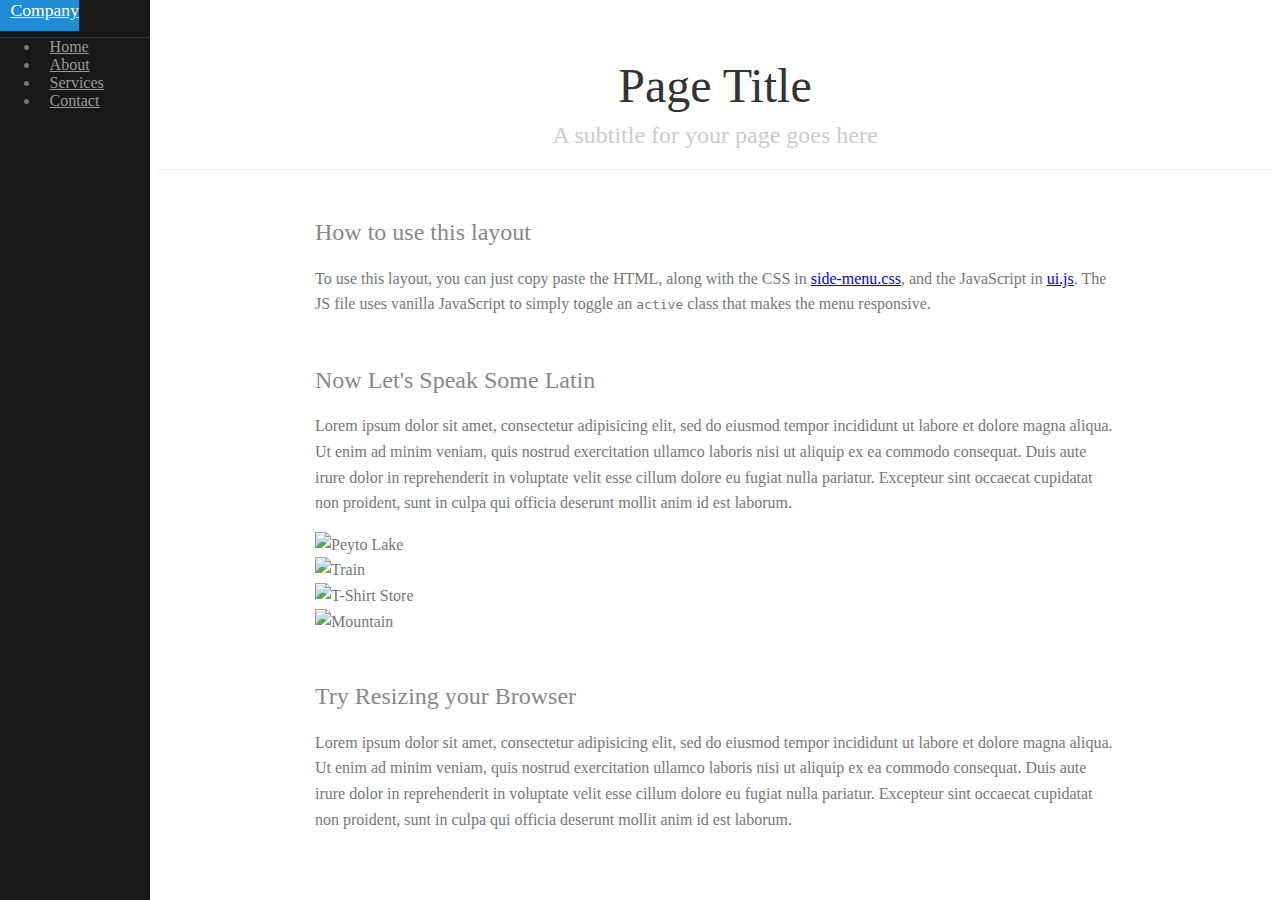
==== index.html @ fcdb37bd "layout" ====
<!doctype html>
<html lang="en">
<head>
    <meta charset="utf-8">
<meta name="viewport" content="width=device-width, initial-scale=1.0">
<meta name="description" content="A layout example with a side menu that hides on mobile, just like the Pure website.">

    <title>Responsive Side Menu &ndash; Layout Examples &ndash; Pure</title>

    


<link rel="stylesheet" href="http://yui.yahooapis.com/pure/0.6.0/pure-min.css">







  
    <!--[if lte IE 8]>
        <link rel="stylesheet" href="css/layouts/side-menu-old-ie.css">
    <![endif]-->
    <!--[if gt IE 8]><!-->
        <link rel="stylesheet" href="css/layouts/side-menu.css">
    <!--<![endif]-->
  


    

    

</head>
<body>






<div id="layout">
    <!-- Menu toggle -->
    <a href="#menu" id="menuLink" class="menu-link">
        <!-- Hamburger icon -->
        <span></span>
    </a>

    <div id="menu">
        <div class="pure-menu">
            <a class="pure-menu-heading" href="#">Company</a>

            <ul class="pure-menu-list">
                <li class="pure-menu-item"><a href="#" class="pure-menu-link">Home</a></li>
                <li class="pure-menu-item"><a href="#" class="pure-menu-link">About</a></li>

                <li class="pure-menu-item" class="menu-item-divided pure-menu-selected">
                    <a href="#" class="pure-menu-link">Services</a>
                </li>

                <li class="pure-menu-item"><a href="#" class="pure-menu-link">Contact</a></li>
            </ul>
        </div>
    </div>

    <div id="main">
        <div class="header">
            <h1>Page Title</h1>
            <h2>A subtitle for your page goes here</h2>
        </div>

        <div class="content">
            <h2 class="content-subhead">How to use this layout</h2>
            <p>
                To use this layout, you can just copy paste the HTML, along with the CSS in <a href="/css/layouts/side-menu.css" alt="Side Menu CSS">side-menu.css</a>, and the JavaScript in <a href="/js/ui.js">ui.js</a>. The JS file uses vanilla JavaScript to simply toggle an <code>active</code> class that makes the menu responsive.
            </p>

            <h2 class="content-subhead">Now Let's Speak Some Latin</h2>
            <p>
                Lorem ipsum dolor sit amet, consectetur adipisicing elit, sed do eiusmod tempor incididunt ut labore et dolore magna aliqua. Ut enim ad minim veniam, quis nostrud exercitation ullamco laboris nisi ut aliquip ex ea commodo consequat. Duis aute irure dolor in reprehenderit in voluptate velit esse cillum dolore eu fugiat nulla pariatur. Excepteur sint occaecat cupidatat non proident, sunt in culpa qui officia deserunt mollit anim id est laborum.
            </p>

            <div class="pure-g">
                <div class="pure-u-1-4">
                    <img class="pure-img-responsive" src="http://farm3.staticflickr.com/2875/9069037713_1752f5daeb.jpg" alt="Peyto Lake">
                </div>
                <div class="pure-u-1-4">
                    <img class="pure-img-responsive" src="http://farm3.staticflickr.com/2813/9069585985_80da8db54f.jpg" alt="Train">
                </div>
                <div class="pure-u-1-4">
                    <img class="pure-img-responsive" src="http://farm6.staticflickr.com/5456/9121446012_c1640e42d0.jpg" alt="T-Shirt Store">
                </div>
                <div class="pure-u-1-4">
                    <img class="pure-img-responsive" src="http://farm8.staticflickr.com/7357/9086701425_fda3024927.jpg" alt="Mountain">
                </div>
            </div>

            <h2 class="content-subhead">Try Resizing your Browser</h2>
            <p>
                Lorem ipsum dolor sit amet, consectetur adipisicing elit, sed do eiusmod tempor incididunt ut labore et dolore magna aliqua. Ut enim ad minim veniam, quis nostrud exercitation ullamco laboris nisi ut aliquip ex ea commodo consequat. Duis aute irure dolor in reprehenderit in voluptate velit esse cillum dolore eu fugiat nulla pariatur. Excepteur sint occaecat cupidatat non proident, sunt in culpa qui officia deserunt mollit anim id est laborum.
            </p>
        </div>
    </div>
</div>





<script src="js/ui.js"></script>


</body>
</html>
---- css/layouts/side-menu-old-ie.css ----
body {
    color: #777;
}

.pure-img-responsive {
    max-width: 100%;
    height: auto;
}

/*
Add transition to containers so they can push in and out.
*/

#layout,
#menu,
.menu-link {
    -webkit-transition: all 0.2s ease-out;
    -moz-transition: all 0.2s ease-out;
    -ms-transition: all 0.2s ease-out;
    -o-transition: all 0.2s ease-out;
    transition: all 0.2s ease-out;
}

/*
This is the parent `<div>` that contains the menu and the content area.
*/

#layout {
    position: relative;
    padding-left: 0;
}

#layout.active #menu {
    left: 150px;
    width: 150px;
}

#layout.active .menu-link {
    left: 150px;
}

/*
The content `<div>` is where all your content goes.
*/

.content {
    margin: 0 auto;
    padding: 0 2em;
    max-width: 800px;
    margin-bottom: 50px;
    line-height: 1.6em;
}

.header {
    margin: 0;
    color: #333;
    text-align: center;
    padding: 2.5em 2em 0;
    border-bottom: 1px solid #eee;
}

.header h1 {
    margin: 0.2em 0;
    font-size: 3em;
    font-weight: 300;
}

.header h2 {
    font-weight: 300;
    color: #ccc;
    padding: 0;
    margin-top: 0;
}

.content-subhead {
    margin: 50px 0 20px 0;
    font-weight: 300;
    color: #888;
}

/*
The `#menu` `<div>` is the parent `<div>` that contains the `.pure-menu` that
appears on the left side of the page.
*/

#menu {
    margin-left: -150px;
    /* "#menu" width */
    width: 150px;
    position: fixed;
    top: 0;
    left: 0;
    bottom: 0;
    z-index: 1000;
    /* so the menu or its navicon stays above all content */
    background: #191818;
    overflow-y: auto;
    -webkit-overflow-scrolling: touch;
}

/*
    All anchors inside the menu should be styled like this.
    */

#menu a {
    color: #999;
    border: none;
    padding: 0.6em 0 0.6em 0.6em;
}

/*
    Remove all background/borders, since we are applying them to #menu.
    */

#menu .pure-menu,
#menu .pure-menu ul {
    border: none;
    background: transparent;
}

/*
    Add that light border to separate items into groups.
    */

#menu .pure-menu ul,
#menu .pure-menu .menu-item-divided {
    border-top: 1px solid #333;
}

/*
        Change color of the anchor links on hover/focus.
        */

#menu .pure-menu li a:hover,
#menu .pure-menu li a:focus {
    background: #333;
}

/*
    This styles the selected menu item `<li>`.
    */

#menu .pure-menu-selected,
#menu .pure-menu-heading {
    background: #1f8dd6;
}

/*
        This styles a link within a selected menu item `<li>`.
        */

#menu .pure-menu-selected a {
    color: #fff;
}

/*
    This styles the menu heading.
    */

#menu .pure-menu-heading {
    font-size: 110%;
    color: #fff;
    margin: 0;
}

/* -- Dynamic Button For Responsive Menu -------------------------------------*/

/*
The button to open/close the Menu is custom-made and not part of Pure. Here's
how it works:
*/

/*
`.menu-link` represents the responsive menu toggle that shows/hides on
small screens.
*/

.menu-link {
    position: fixed;
    display: block;
    /* show this only on small screens */
    top: 0;
    left: 0;
    /* "#menu width" */
    background: #000;
    background: rgba(0,0,0,0.7);
    font-size: 10px;
    /* change this value to increase/decrease button size */
    z-index: 10;
    width: 2em;
    height: auto;
    padding: 2.1em 1.6em;
}

.menu-link:hover,
.menu-link:focus {
    background: #000;
}

.menu-link span {
    position: relative;
    display: block;
}

.menu-link span,
.menu-link span:before,
.menu-link span:after {
    background-color: #fff;
    width: 100%;
    height: 0.2em;
}

.menu-link span:before,
.menu-link span:after {
    position: absolute;
    margin-top: -0.6em;
    content: " ";
}

.menu-link span:after {
    margin-top: 0.6em;
}

/* -- Responsive Styles (Media Queries) ------------------------------------- */

/*
Hides the menu at `48em`, but modify this based on your app's needs.
*/

.header,
.content {
    padding-left: 2em;
    padding-right: 2em;
}

#layout {
    padding-left: 150px;
    /* left col width "#menu" */
    left: 0;
}

#menu {
    left: 150px;
}

.menu-link {
    position: fixed;
    left: 150px;
    display: none;
}

#layout.active .menu-link {
    left: 150px;
}
---- css/layouts/side-menu.css ----
body {
    color: #777;
}

.pure-img-responsive {
    max-width: 100%;
    height: auto;
}

/*
Add transition to containers so they can push in and out.
*/
#layout,
#menu,
.menu-link {
    -webkit-transition: all 0.2s ease-out;
    -moz-transition: all 0.2s ease-out;
    -ms-transition: all 0.2s ease-out;
    -o-transition: all 0.2s ease-out;
    transition: all 0.2s ease-out;
}

/*
This is the parent `<div>` that contains the menu and the content area.
*/
#layout {
    position: relative;
    padding-left: 0;
}
    #layout.active #menu {
        left: 150px;
        width: 150px;
    }

    #layout.active .menu-link {
        left: 150px;
    }
/*
The content `<div>` is where all your content goes.
*/
.content {
    margin: 0 auto;
    padding: 0 2em;
    max-width: 800px;
    margin-bottom: 50px;
    line-height: 1.6em;
}

.header {
     margin: 0;
     color: #333;
     text-align: center;
     padding: 2.5em 2em 0;
     border-bottom: 1px solid #eee;
 }
    .header h1 {
        margin: 0.2em 0;
        font-size: 3em;
        font-weight: 300;
    }
     .header h2 {
        font-weight: 300;
        color: #ccc;
        padding: 0;
        margin-top: 0;
    }

.content-subhead {
    margin: 50px 0 20px 0;
    font-weight: 300;
    color: #888;
}



/*
The `#menu` `<div>` is the parent `<div>` that contains the `.pure-menu` that
appears on the left side of the page.
*/

#menu {
    margin-left: -150px; /* "#menu" width */
    width: 150px;
    position: fixed;
    top: 0;
    left: 0;
    bottom: 0;
    z-index: 1000; /* so the menu or its navicon stays above all content */
    background: #191818;
    overflow-y: auto;
    -webkit-overflow-scrolling: touch;
}
    /*
    All anchors inside the menu should be styled like this.
    */
    #menu a {
        color: #999;
        border: none;
        padding: 0.6em 0 0.6em 0.6em;
    }

    /*
    Remove all background/borders, since we are applying them to #menu.
    */
     #menu .pure-menu,
     #menu .pure-menu ul {
        border: none;
        background: transparent;
    }

    /*
    Add that light border to separate items into groups.
    */
    #menu .pure-menu ul,
    #menu .pure-menu .menu-item-divided {
        border-top: 1px solid #333;
    }
        /*
        Change color of the anchor links on hover/focus.
        */
        #menu .pure-menu li a:hover,
        #menu .pure-menu li a:focus {
            background: #333;
        }

    /*
    This styles the selected menu item `<li>`.
    */
    #menu .pure-menu-selected,
    #menu .pure-menu-heading {
        background: #1f8dd6;
    }
        /*
        This styles a link within a selected menu item `<li>`.
        */
        #menu .pure-menu-selected a {
            color: #fff;
        }

    /*
    This styles the menu heading.
    */
    #menu .pure-menu-heading {
        font-size: 110%;
        color: #fff;
        margin: 0;
    }

/* -- Dynamic Button For Responsive Menu -------------------------------------*/

/*
The button to open/close the Menu is custom-made and not part of Pure. Here's
how it works:
*/

/*
`.menu-link` represents the responsive menu toggle that shows/hides on
small screens.
*/
.menu-link {
    position: fixed;
    display: block; /* show this only on small screens */
    top: 0;
    left: 0; /* "#menu width" */
    background: #000;
    background: rgba(0,0,0,0.7);
    font-size: 10px; /* change this value to increase/decrease button size */
    z-index: 10;
    width: 2em;
    height: auto;
    padding: 2.1em 1.6em;
}

    .menu-link:hover,
    .menu-link:focus {
        background: #000;
    }

    .menu-link span {
        position: relative;
        display: block;
    }

    .menu-link span,
    .menu-link span:before,
    .menu-link span:after {
        background-color: #fff;
        width: 100%;
        height: 0.2em;
    }

        .menu-link span:before,
        .menu-link span:after {
            position: absolute;
            margin-top: -0.6em;
            content: " ";
        }

        .menu-link span:after {
            margin-top: 0.6em;
        }


/* -- Responsive Styles (Media Queries) ------------------------------------- */

/*
Hides the menu at `48em`, but modify this based on your app's needs.
*/
@media (min-width: 48em) {

    .header,
    .content {
        padding-left: 2em;
        padding-right: 2em;
    }

    #layout {
        padding-left: 150px; /* left col width "#menu" */
        left: 0;
    }
    #menu {
        left: 150px;
    }

    .menu-link {
        position: fixed;
        left: 150px;
        display: none;
    }

    #layout.active .menu-link {
        left: 150px;
    }
}

@media (max-width: 48em) {
    /* Only apply this when the window is small. Otherwise, the following
    case results in extra padding on the left:
        * Make the window small.
        * Tap the menu to trigger the active state.
        * Make the window large again.
    */
    #layout.active {
        position: relative;
        left: 150px;
    }
}
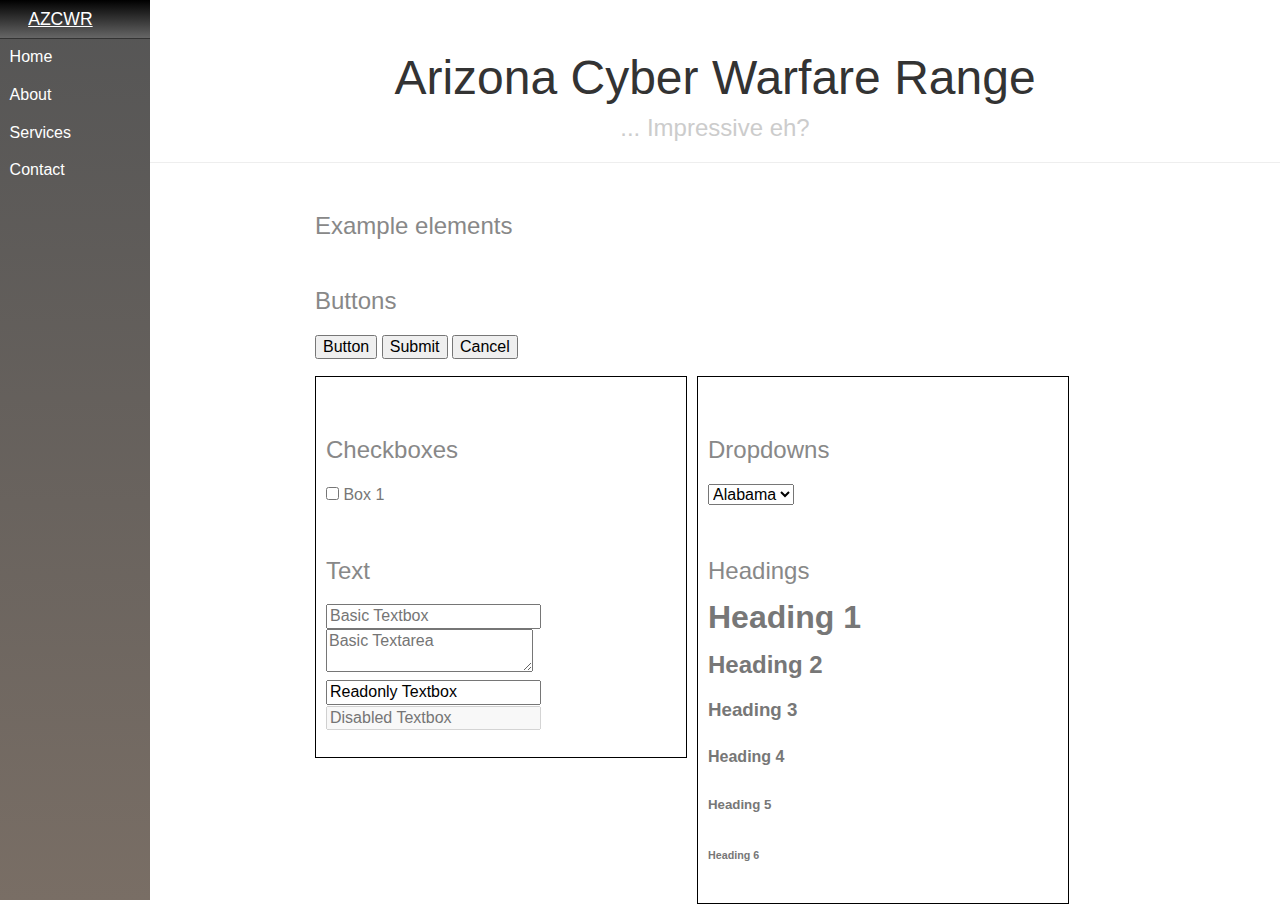
==== commit 920e9559: "Putting in the basics with responsive goodness" ====
--- a/index.html
+++ b/index.html
@@ -1,115 +1,107 @@
-<!doctype html>
-<html lang="en">
+<!DOCTYPE html>
+<html lang="en-US">
 <head>
-    <meta charset="utf-8">
-<meta name="viewport" content="width=device-width, initial-scale=1.0">
-<meta name="description" content="A layout example with a side menu that hides on mobile, just like the Pure website.">
+    <title>Login</title>
 
-    <title>Responsive Side Menu &ndash; Layout Examples &ndash; Pure</title>
-
-    
-
-
-<link rel="stylesheet" href="http://yui.yahooapis.com/pure/0.6.0/pure-min.css">
-
-
-
-
-
-
-
-  
-    <!--[if lte IE 8]>
-        <link rel="stylesheet" href="css/layouts/side-menu-old-ie.css">
-    <![endif]-->
-    <!--[if gt IE 8]><!-->
-        <link rel="stylesheet" href="css/layouts/side-menu.css">
-    <!--<![endif]-->
-  
-
-
-    
-
-    
+    <link rel="stylesheet" type="text/css" href="css/style.css"/>
 
 </head>
 <body>
+    <div id="layout" class="layout">
+        <div id="menu" class="menu">
+            <div class="pure-menu">
+                <div class="menu-link">
+                    <a href="javascript:void(0);" id="menuLink" class="hamburger">
+                        <div class="bar1"></div>
+                        <div class="bar2"></div>
+                        <div class="bar3"></div>
+                    </a>
+                </div>
+
+                <div class="pure-menu-heading">
+                    <a href="#">AZCWR</a>
+                </div>
+
+                <ul id="pure-menu-list" class="pure-menu-list">
+                    <li class="pure-menu-item"><a href="#" class="pure-menu-link">Home</a></li>
+                    <li class="pure-menu-item"><a href="#" class="pure-menu-link">About</a></li>
+                    <li class="pure-menu-item" class="menu-item-divided pure-menu-selected">
+                        <a href="#" class="pure-menu-link">Services</a>
+                    </li>
+
+                    <li class="pure-menu-item"><a href="#" class="pure-menu-link">Contact</a></li>
+                </ul>
+            </div>
+        </div>
+
+        <div id="main">
+            <div class="header">
+                <h1>Arizona Cyber Warfare Range</h1>
+                <h2>... Impressive eh?</h2>
+            </div>
+
+            <div class="content">
+                <h2 class="content-subhead">Example elements</h2>
+                <p>
+                    <h2 class="content-subhead">Buttons</h2>
+                    <input type="button" value="Button"/>
+                    <input type="button" value="Submit" class="submit"/>
+                    <input type="button" value="Cancel" class="cancel"/>
+                </p>
+                <div class="g50">
+
+                    <p>
+                        <h2 class="content-subhead">Checkboxes</h2>
+                        <label for="box-1">
+                            <input type="checkbox" id="box-1"/>
+                            Box 1
+                        </label>
+
+                    </p>
+                    <p>
+                        <h2 class="content-subhead">Text</h2>
+                        <input type="text" placeholder="Basic Textbox"/>
+                        <br />
+                        <textarea placeholder="Basic Textarea"></textarea>
+                        <br />
+                        <input type="text" value="Readonly Textbox" readonly />
+                        <br />
+                        <input type="text" placeholder="Disabled Textbox" disabled />
+                    </p>
+                </div>
 
 
+                <div class="g50">
+                    <p>
+                        <h2 class="content-subhead">Dropdowns</h2>
+                        <select id="dropdown">
+                            <option>
+                                Alabama
+                            </option>
+                            <option>
+                                Alaska
+                            </option>
+                            <option>
+                                Arizona
+                            </option>
+                        </select>
+                    </p>
+                    <p>
+                        <h2 class="content-subhead">Headings</h2>
+                        <h1>Heading 1</h1>
+                        <h2>Heading 2</h2>
+                        <h3>Heading 3</h3>
+                        <h4>Heading 4</h4>
+                        <h5>Heading 5</h5>
+                        <h6>Heading 6</h6>
+                    </p>
+                </div>
 
-
-
-
-<div id="layout">
-    <!-- Menu toggle -->
-    <a href="#menu" id="menuLink" class="menu-link">
-        <!-- Hamburger icon -->
-        <span></span>
-    </a>
-
-    <div id="menu">
-        <div class="pure-menu">
-            <a class="pure-menu-heading" href="#">Company</a>
-
-            <ul class="pure-menu-list">
-                <li class="pure-menu-item"><a href="#" class="pure-menu-link">Home</a></li>
-                <li class="pure-menu-item"><a href="#" class="pure-menu-link">About</a></li>
-
-                <li class="pure-menu-item" class="menu-item-divided pure-menu-selected">
-                    <a href="#" class="pure-menu-link">Services</a>
-                </li>
-
-                <li class="pure-menu-item"><a href="#" class="pure-menu-link">Contact</a></li>
-            </ul>
+            </div>
         </div>
     </div>
 
-    <div id="main">
-        <div class="header">
-            <h1>Page Title</h1>
-            <h2>A subtitle for your page goes here</h2>
-        </div>
-
-        <div class="content">
-            <h2 class="content-subhead">How to use this layout</h2>
-            <p>
-                To use this layout, you can just copy paste the HTML, along with the CSS in <a href="/css/layouts/side-menu.css" alt="Side Menu CSS">side-menu.css</a>, and the JavaScript in <a href="/js/ui.js">ui.js</a>. The JS file uses vanilla JavaScript to simply toggle an <code>active</code> class that makes the menu responsive.
-            </p>
-
-            <h2 class="content-subhead">Now Let's Speak Some Latin</h2>
-            <p>
-                Lorem ipsum dolor sit amet, consectetur adipisicing elit, sed do eiusmod tempor incididunt ut labore et dolore magna aliqua. Ut enim ad minim veniam, quis nostrud exercitation ullamco laboris nisi ut aliquip ex ea commodo consequat. Duis aute irure dolor in reprehenderit in voluptate velit esse cillum dolore eu fugiat nulla pariatur. Excepteur sint occaecat cupidatat non proident, sunt in culpa qui officia deserunt mollit anim id est laborum.
-            </p>
-
-            <div class="pure-g">
-                <div class="pure-u-1-4">
-                    <img class="pure-img-responsive" src="http://farm3.staticflickr.com/2875/9069037713_1752f5daeb.jpg" alt="Peyto Lake">
-                </div>
-                <div class="pure-u-1-4">
-                    <img class="pure-img-responsive" src="http://farm3.staticflickr.com/2813/9069585985_80da8db54f.jpg" alt="Train">
-                </div>
-                <div class="pure-u-1-4">
-                    <img class="pure-img-responsive" src="http://farm6.staticflickr.com/5456/9121446012_c1640e42d0.jpg" alt="T-Shirt Store">
-                </div>
-                <div class="pure-u-1-4">
-                    <img class="pure-img-responsive" src="http://farm8.staticflickr.com/7357/9086701425_fda3024927.jpg" alt="Mountain">
-                </div>
-            </div>
-
-            <h2 class="content-subhead">Try Resizing your Browser</h2>
-            <p>
-                Lorem ipsum dolor sit amet, consectetur adipisicing elit, sed do eiusmod tempor incididunt ut labore et dolore magna aliqua. Ut enim ad minim veniam, quis nostrud exercitation ullamco laboris nisi ut aliquip ex ea commodo consequat. Duis aute irure dolor in reprehenderit in voluptate velit esse cillum dolore eu fugiat nulla pariatur. Excepteur sint occaecat cupidatat non proident, sunt in culpa qui officia deserunt mollit anim id est laborum.
-            </p>
-        </div>
-    </div>
-</div>
-
-
-
-
-
-<script src="js/ui.js"></script>
-
+    <script src="js/script.js"></script>
 
 </body>
 </html>
--- a/css/style.css
+++ b/css/style.css
@@ -0,0 +1,268 @@
+/* Browser Normalize */
+button,hr,input{overflow:visible}audio,canvas,progress,video{display:inline-block}progress,sub,sup{vertical-align:baseline}html{font-family:sans-serif;line-height:1.15;-ms-text-size-adjust:100%;-webkit-text-size-adjust:100%}body{margin:0} menu,article,aside,details,footer,header,nav,section{display:block}h1{font-size:2em;margin:.67em 0}figcaption,figure,main{display:block}figure{margin:1em 40px}hr{box-sizing:content-box;height:0}code,kbd,pre,samp{font-family:monospace,monospace;font-size:1em}a{background-color:transparent;-webkit-text-decoration-skip:objects}a:active,a:hover{outline-width:0}abbr[title]{border-bottom:none;text-decoration:underline;text-decoration:underline dotted}b,strong{font-weight:bolder}dfn{font-style:italic}mark{background-color:#ff0;color:#000}small{font-size:80%}sub,sup{font-size:75%;line-height:0;position:relative}sub{bottom:-.25em}sup{top:-.5em}audio:not([controls]){display:none;height:0}img{border-style:none}svg:not(:root){overflow:hidden}button,input,optgroup,select,textarea{font-family:sans-serif;font-size:100%;line-height:1.15;margin:0}button,input{}button,select{text-transform:none}[type=submit], [type=reset],button,html [type=button]{-webkit-appearance:button}[type=button]::-moz-focus-inner,[type=reset]::-moz-focus-inner,[type=submit]::-moz-focus-inner,button::-moz-focus-inner{border-style:none;padding:0}[type=button]:-moz-focusring,[type=reset]:-moz-focusring,[type=submit]:-moz-focusring,button:-moz-focusring{outline:ButtonText dotted 1px}fieldset{border:1px solid silver;margin:0 2px;padding:.35em .625em .75em}legend{box-sizing:border-box;color:inherit;display:table;max-width:100%;padding:0;white-space:normal}progress{}textarea{overflow:auto}[type=checkbox],[type=radio]{box-sizing:border-box;padding:0}[type=number]::-webkit-inner-spin-button,[type=number]::-webkit-outer-spin-button{height:auto}[type=search]{-webkit-appearance:textfield;outline-offset:-2px}[type=search]::-webkit-search-cancel-button,[type=search]::-webkit-search-decoration{-webkit-appearance:none}::-webkit-file-upload-button{-webkit-appearance:button;font:inherit}summary{display:list-item}[hidden],template{display:none}
+.pure-g{letter-spacing:-.31em;*letter-spacing:normal;*word-spacing:-.43em;text-rendering:optimizespeed;font-family:FreeSans,Arimo,"Droid Sans",Helvetica,Arial,sans-serif;display:-webkit-flex;-webkit-flex-flow:row wrap;display:-ms-flexbox;-ms-flex-flow:row wrap;-ms-align-content:flex-start;-webkit-align-content:flex-start;align-content:flex-start}.opera-only :-o-prefocus,.pure-g{word-spacing:-.43em}.pure-u{display:inline-block;*display:inline;zoom:1;letter-spacing:normal;word-spacing:normal;vertical-align:top;text-rendering:auto}.pure-g [class *="pure-u"]{font-family:sans-serif}.pure-u-1,.pure-u-1-1,.pure-u-1-2,.pure-u-1-3,.pure-u-2-3,.pure-u-1-4,.pure-u-3-4,.pure-u-1-5,.pure-u-2-5,.pure-u-3-5,.pure-u-4-5,.pure-u-5-5,.pure-u-1-6,.pure-u-5-6,.pure-u-1-8,.pure-u-3-8,.pure-u-5-8,.pure-u-7-8,.pure-u-1-12,.pure-u-5-12,.pure-u-7-12,.pure-u-11-12,.pure-u-1-24,.pure-u-2-24,.pure-u-3-24,.pure-u-4-24,.pure-u-5-24,.pure-u-6-24,.pure-u-7-24,.pure-u-8-24,.pure-u-9-24,.pure-u-10-24,.pure-u-11-24,.pure-u-12-24,.pure-u-13-24,.pure-u-14-24,.pure-u-15-24,.pure-u-16-24,.pure-u-17-24,.pure-u-18-24,.pure-u-19-24,.pure-u-20-24,.pure-u-21-24,.pure-u-22-24,.pure-u-23-24,.pure-u-24-24{display:inline-block;*display:inline;zoom:1;letter-spacing:normal;word-spacing:normal;vertical-align:top;text-rendering:auto}.pure-u-1-24{width:4.1667%;*width:4.1357%}.pure-u-1-12,.pure-u-2-24{width:8.3333%;*width:8.3023%}.pure-u-1-8,.pure-u-3-24{width:12.5%;*width:12.469%}.pure-u-1-6,.pure-u-4-24{width:16.6667%;*width:16.6357%}.pure-u-1-5{width:20%;*width:19.969%}.pure-u-5-24{width:20.8333%;*width:20.8023%}.pure-u-1-4,.pure-u-6-24{width:25%;*width:24.969%}.pure-u-7-24{width:29.1667%;*width:29.1357%}.pure-u-1-3,.pure-u-8-24{width:33.3333%;*width:33.3023%}.pure-u-3-8,.pure-u-9-24{width:37.5%;*width:37.469%}.pure-u-2-5{width:40%;*width:39.969%}.pure-u-5-12,.pure-u-10-24{width:41.6667%;*width:41.6357%}.pure-u-11-24{width:45.8333%;*width:45.8023%}.pure-u-1-2,.pure-u-12-24{width:50%;*width:49.969%}.pure-u-13-24{width:54.1667%;*width:54.1357%}.pure-u-7-12,.pure-u-14-24{width:58.3333%;*width:58.3023%}.pure-u-3-5{width:60%;*width:59.969%}.pure-u-5-8,.pure-u-15-24{width:62.5%;*width:62.469%}.pure-u-2-3,.pure-u-16-24{width:66.6667%;*width:66.6357%}.pure-u-17-24{width:70.8333%;*width:70.8023%}.pure-u-3-4,.pure-u-18-24{width:75%;*width:74.969%}.pure-u-19-24{width:79.1667%;*width:79.1357%}.pure-u-4-5{width:80%;*width:79.969%}.pure-u-5-6,.pure-u-20-24{width:83.3333%;*width:83.3023%}.pure-u-7-8,.pure-u-21-24{width:87.5%;*width:87.469%}.pure-u-11-12,.pure-u-22-24{width:91.6667%;*width:91.6357%}.pure-u-23-24{width:95.8333%;*width:95.8023%}.pure-u-1,.pure-u-1-1,.pure-u-5-5,.pure-u-24-24{width:100%}
+.pure-menu{-webkit-box-sizing:border-box;-moz-box-sizing:border-box;box-sizing:border-box}.pure-menu-fixed{position:fixed;left:0;top:0;z-index:3}.pure-menu-list,.pure-menu-item{position:relative}.pure-menu-list{list-style:none;margin:0;padding:0}.pure-menu-item{padding:0;margin:0}.pure-menu-link,.pure-menu-heading{display:block;text-decoration:none;white-space:nowrap}.pure-menu-horizontal{width:100%;white-space:nowrap}.pure-menu-horizontal .pure-menu-list{display:inline-block}.pure-menu-horizontal .pure-menu-item,.pure-menu-horizontal .pure-menu-heading,.pure-menu-horizontal .pure-menu-separator{display:inline-block;*display:inline;zoom:1;vertical-align:middle}.pure-menu-item .pure-menu-item{display:block}.pure-menu-children{display:none;position:absolute;left:100%;top:0;margin:0;padding:0;z-index:3}.pure-menu-horizontal .pure-menu-children{left:0;top:auto;width:inherit}.pure-menu-allow-hover:hover>.pure-menu-children,.pure-menu-active>.pure-menu-children{display:block;position:absolute}.pure-menu-has-children>.pure-menu-link:after{padding-left:.5em;content:"\25B8";font-size:small}.pure-menu-horizontal .pure-menu-has-children>.pure-menu-link:after{content:"\25BE"}.pure-menu-scrollable{overflow-y:scroll;overflow-x:hidden}.pure-menu-scrollable .pure-menu-list{display:block}.pure-menu-horizontal.pure-menu-scrollable .pure-menu-list{display:inline-block}.pure-menu-horizontal.pure-menu-scrollable{white-space:nowrap;overflow-y:hidden;overflow-x:auto;-ms-overflow-style:none;-webkit-overflow-scrolling:touch;padding:.5em 0}.pure-menu-horizontal.pure-menu-scrollable::-webkit-scrollbar{display:none}.pure-menu-separator{background-color:#ccc;height:1px;margin:.3em 0}.pure-menu-horizontal .pure-menu-separator{width:1px;height:1.3em;margin:0 .3em}.pure-menu-heading{text-transform:uppercase;color:#565d64}.pure-menu-link{color:#777}.pure-menu-children{background-color:#fff}.pure-menu-link,.pure-menu-disabled,.pure-menu-heading{padding:.5em 1em}.pure-menu-disabled{opacity:.5}.pure-menu-disabled .pure-menu-link:hover{background-color:transparent}.pure-menu-active>.pure-menu-link,.pure-menu-link:hover,.pure-menu-link:focus{background-color:#eee}.pure-menu-selected .pure-menu-link,.pure-menu-selected .pure-menu-link:visited{color:#000}
+
+body { color: #777; }
+
+/* Buttons */
+
+}
+
+
+.menu .pure-menu-list .active {
+    display:block;
+}
+
+/*
+The content `<div>` is where all your content goes.
+*/
+.content {
+    margin: 0 auto;
+    padding: 0 2em;
+    max-width: 800px;
+    margin-bottom: 50px;
+    line-height: 1.6em;
+}
+
+.header {
+     margin: 0;
+     color: #333;
+     text-align: center;
+     padding: 2.5em 2em 0;
+     border-bottom: 1px solid #eee;
+ }
+.header h1 {
+    margin: 0.2em 0;
+    font-size: 3em;
+    font-weight: 300;
+}
+.header h2 {
+    font-weight: 300;
+    color: #ccc;
+    padding: 0;
+    margin-top: 0;
+}
+
+.content-subhead {
+    margin: 50px 0 20px 0;
+    font-weight: 300;
+    color: #888;
+}
+
+
+
+/*
+The `.menu` `<div>` is the parent `<div>` that contains the `.pure-menu` that
+appears on the left side of the page.
+*/
+
+.menu {
+    margin-left: -150px; /* ".menu" width */
+    width: 150px;
+    position: fixed;
+    top: 0;
+    left: 0;
+    bottom: 0;
+    z-index: 1000; /* so the menu or its navicon stays above all content */
+    /*background: #4994CD;*/
+    overflow-y: none;
+    -webkit-overflow-scrolling: touch;
+    background: #796e65;
+    background: -moz-linear-gradient(top, #555 0%, #796e65 100%);
+    background: -webkit-linear-gradient(top, #555 0%,#796e65 100%);
+    background: linear-gradient(to bottom, #555 0%,#796e65 100%);
+    filter: progid:DXImageTransform.Microsoft.gradient( startColorstr='#796e65', endColorstr='#777777',GradientType=0 );
+}
+    /*
+    All anchors inside the menu should be styled like this.
+    */
+    .menu a {
+        color: #FFFFFF;
+        border: none;
+        padding: 0.6em 0 0.6em 0.6em;
+    }
+
+    /*
+    Remove all background/borders, since we are applying them to .menu.
+    */
+     .menu .pure-menu,
+     .menu .pure-menu ul {
+        border: none;
+        background: transparent;
+    }
+
+    /*
+    Add that light border to separate items into groups.
+    */
+    .menu .pure-menu ul,
+    .menu .pure-menu .menu-item-divided {
+        border-top: 1px solid #333;
+    }
+        /*
+        Change color of the anchor links on hover/focus.
+        */
+        .menu .pure-menu li a:hover,
+        .menu .pure-menu li a:focus {
+            background: #999999;
+        }
+
+    /*
+    This styles the selected menu item `<li>`.
+    */
+    .menu .pure-menu-selected,
+    .menu .pure-menu-heading {
+
+        background: #666666;
+        background: -moz-linear-gradient(top, #000000, #666666);
+        background: -webkit-linear-gradient(top, #000000,#666666);
+        background: linear-gradient(to bottom, #000000,#666666);
+        filter: progid:DXImageTransform.Microsoft.gradient( startColorstr='#cc0717', endColorstr='#ad060f',GradientType=0 );
+    }
+        /*
+        This styles a link within a selected menu item `<li>`.
+        */
+        .menu .pure-menu-selected a {
+            color: #fff;
+        }
+
+    /*
+    This styles the menu heading.
+    */
+    .menu .pure-menu-heading {
+        font-size: 110%;
+        color: #fff;
+        margin: 0;
+    }
+
+/* -- Dynamic Button For Responsive Menu -------------------------------------*/
+
+/*
+The button to open/close the Menu is custom-made and not part of Pure. Here's
+how it works:
+*/
+
+/*
+`.menu-link` represents the responsive menu toggle that shows/hides on
+small screens.
+*/
+.menu-link {
+    /*position: fixed;*/
+    /*float: right;
+    background: rgba(255,255,255,0.7);*/
+    display: inline-block;
+    cursor: pointer;
+    float: right;
+    padding: 1px 3px;
+    margin: 0 10px 0 0;
+    /*border: 1px solid blue;*/
+}
+.menu-link .hamburger {
+    padding: 0;
+    margin: 0;
+/*border: 1px solid pink;*/
+}
+
+.menu-link .bar1, .menu-link .bar2, .menu-link .bar3 {
+    width: 35px;
+    height: 5px;
+    background: #000000;
+    margin: 5px 0;
+/*border: 1px solid green;*/
+
+}
+
+
+
+/* -- Responsive Styles (Media Queries) ------------------------------------- */
+
+/*
+Hides the menu at `48em`, but modify this based on your app's needs.
+*/
+@media (min-width: 48em) {
+
+    .header,
+    .content {
+        padding-left: 2em;
+        padding-right: 2em;
+    }
+
+    .layout {
+        padding-left: 150px; /* left col width ".menu" */
+        left: 0;
+    }
+    .menu {
+        left: 150px;
+    }
+
+    .menu-link {
+        /*position: fixed;*/
+        /*left: 150px;*/
+        display: none;
+    }
+
+    /*.layout.active .menu-link {
+        left: 150px;
+    }*/
+}
+
+@media (max-width: 48em) {
+    /* Only apply this when the window is small. Otherwise, the following
+    case results in extra padding on the left:
+        * Make the window small.
+        * Tap the menu to trigger the active state.
+        * Make the window large again.
+    */
+    /*.layout.active {
+        position: relative;
+        left: 150px;
+    }*/
+
+    .menu {
+        width: 100%;
+        /*height: auto;*/
+        margin: 0;
+        position: relative;
+        background: #191818;
+        overflow-y: none;
+        -webkit-overflow-scrolling: touch;
+
+    }
+
+    .menu .pure-menu-list {
+        display: none;
+    }
+    .menu .pure-menu-list.active {
+        display: block;
+        background: #666666;
+        background: -moz-linear-gradient(top, #000000, #666666 100%);
+        background: -webkit-linear-gradient(top, #000000, #666666 100%);
+        background: linear-gradient(to bottom, #000000, #666666 100%);
+        filter: progid:DXImageTransform.Microsoft.gradient( startColorstr='#796e65', endColorstr='#777777',GradientType=0 );
+    }
+}
+
+
+.g50 {
+    border: 1px solid #000;
+    /*margin-right: 10px;*/
+    width: 350px;
+    float: left;
+    margin-right: 10px;
+    padding: 10px;
+}
+
+@media (max-width: 980px) {
+    .g50 {
+        width: 100%;
+        margin-bottom: 10px;
+    }
+}
+
+@media (max-width: 800px) {
+    .g50 {
+        width: 100%;
+        margin-bottom: 10px;
+        background: #ccc;
+    }
+}
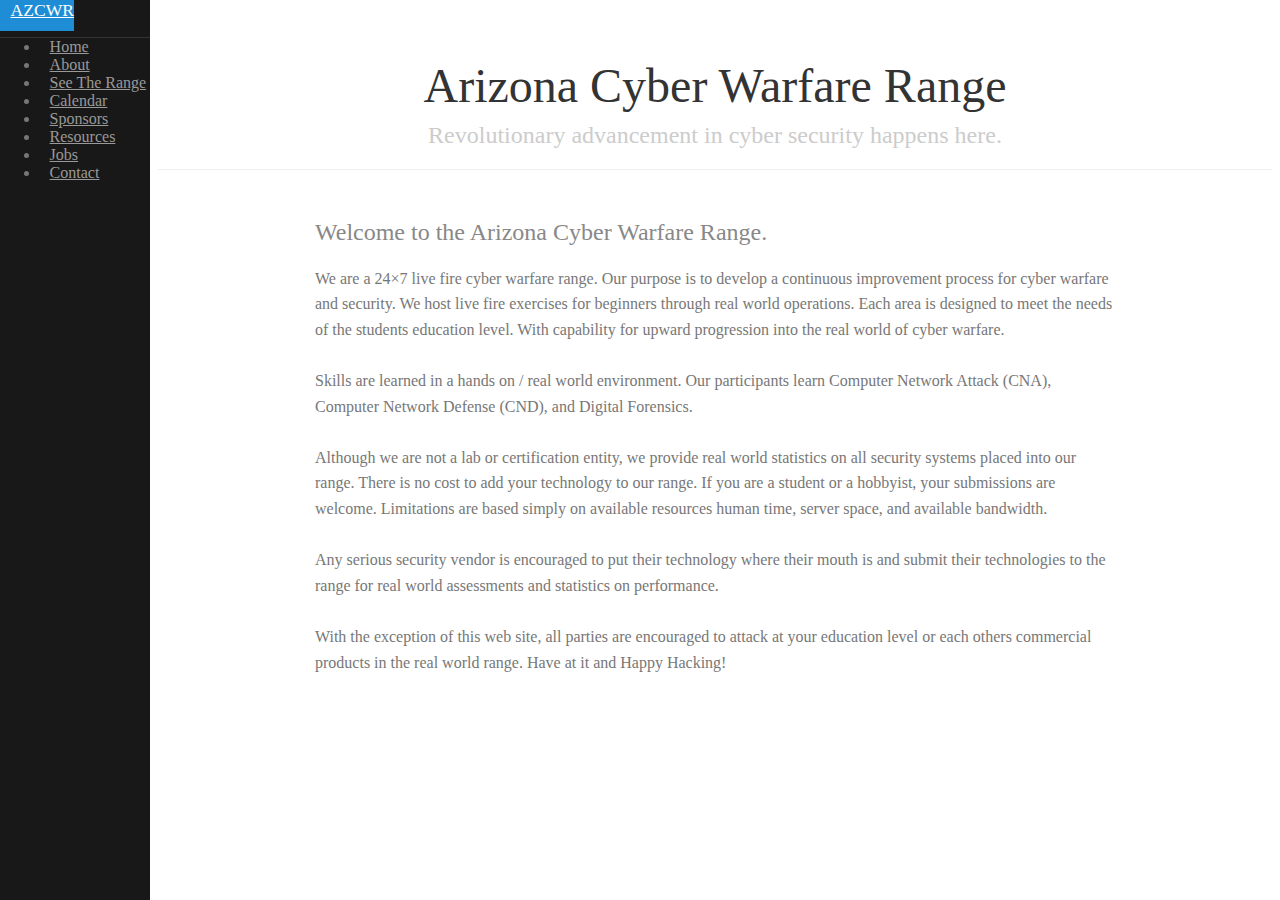
==== commit c6bbcc7a: "added files" ====
--- a/index.html
+++ b/index.html
@@ -1,107 +1,78 @@
-<!DOCTYPE html>
-<html lang="en-US">
+<!doctype html>
+<html lang="en">
 <head>
-    <title>Login</title>
+    <meta charset="utf-8">
+<meta name="viewport" content="width=device-width, initial-scale=1.0">
+<meta name="description" content="A layout example with a side menu that hides on mobile, just like the Pure website.">
 
-    <link rel="stylesheet" type="text/css" href="css/style.css"/>
+    <title>AZCWR</title>
+
+
+<link rel="stylesheet" href="http://yui.yahooapis.com/pure/0.6.0/pure-min.css">
+
+<link rel="stylesheet" href="css/layouts/side-menu.css">
+
 
 </head>
 <body>
-    <div id="layout" class="layout">
-        <div id="menu" class="menu">
-            <div class="pure-menu">
-                <div class="menu-link">
-                    <a href="javascript:void(0);" id="menuLink" class="hamburger">
-                        <div class="bar1"></div>
-                        <div class="bar2"></div>
-                        <div class="bar3"></div>
-                    </a>
-                </div>
 
-                <div class="pure-menu-heading">
-                    <a href="#">AZCWR</a>
-                </div>
+<div id="layout">
+    <!-- Menu toggle -->
+    <a href="#menu" id="menuLink" class="menu-link">
+        <!-- Hamburger icon -->
+        <span></span>
+    </a>
 
-                <ul id="pure-menu-list" class="pure-menu-list">
-                    <li class="pure-menu-item"><a href="#" class="pure-menu-link">Home</a></li>
-                    <li class="pure-menu-item"><a href="#" class="pure-menu-link">About</a></li>
-                    <li class="pure-menu-item" class="menu-item-divided pure-menu-selected">
-                        <a href="#" class="pure-menu-link">Services</a>
-                    </li>
+    <div id="menu">
+        <div class="pure-menu">
+            <a class="pure-menu-heading" href="#">AZCWR</a>
 
-                    <li class="pure-menu-item"><a href="#" class="pure-menu-link">Contact</a></li>
-                </ul>
-            </div>
-        </div>
+            <ul class="pure-menu-list">
+                <li class="pure-menu-item"><a href="index.html" class="pure-menu-link">Home</a></li>
+                <li class="pure-menu-item"><a href="#" class="pure-menu-link">About</a></li>
 
-        <div id="main">
-            <div class="header">
-                <h1>Arizona Cyber Warfare Range</h1>
-                <h2>... Impressive eh?</h2>
-            </div>
+                <li class="pure-menu-item"><a href="#" class="pure-menu-link">See The Range</a></li>
 
-            <div class="content">
-                <h2 class="content-subhead">Example elements</h2>
-                <p>
-                    <h2 class="content-subhead">Buttons</h2>
-                    <input type="button" value="Button"/>
-                    <input type="button" value="Submit" class="submit"/>
-                    <input type="button" value="Cancel" class="cancel"/>
-                </p>
-                <div class="g50">
+                <li class="pure-menu-item"><a href="#" class="pure-menu-link">Calendar</a></li>
 
-                    <p>
-                        <h2 class="content-subhead">Checkboxes</h2>
-                        <label for="box-1">
-                            <input type="checkbox" id="box-1"/>
-                            Box 1
-                        </label>
+                <li class="pure-menu-item"><a href="#" class="pure-menu-link">Sponsors</a></li>
 
-                    </p>
-                    <p>
-                        <h2 class="content-subhead">Text</h2>
-                        <input type="text" placeholder="Basic Textbox"/>
-                        <br />
-                        <textarea placeholder="Basic Textarea"></textarea>
-                        <br />
-                        <input type="text" value="Readonly Textbox" readonly />
-                        <br />
-                        <input type="text" placeholder="Disabled Textbox" disabled />
-                    </p>
-                </div>
+                <li class="pure-menu-item"><a href="#" class="pure-menu-link">Resources</a></li>
 
+                <li class="pure-menu-item"><a href="#" class="pure-menu-link">Jobs</a></li>
 
-                <div class="g50">
-                    <p>
-                        <h2 class="content-subhead">Dropdowns</h2>
-                        <select id="dropdown">
-                            <option>
-                                Alabama
-                            </option>
-                            <option>
-                                Alaska
-                            </option>
-                            <option>
-                                Arizona
-                            </option>
-                        </select>
-                    </p>
-                    <p>
-                        <h2 class="content-subhead">Headings</h2>
-                        <h1>Heading 1</h1>
-                        <h2>Heading 2</h2>
-                        <h3>Heading 3</h3>
-                        <h4>Heading 4</h4>
-                        <h5>Heading 5</h5>
-                        <h6>Heading 6</h6>
-                    </p>
-                </div>
-
-            </div>
+                <li class="pure-menu-item"><a href="#" class="pure-menu-link">Contact</a></li>
+            </ul>
         </div>
     </div>
 
-    <script src="js/script.js"></script>
+    <div id="main">
+        <div class="header">
+            <h1>Arizona Cyber Warfare Range</h1>
+            <h2>Revolutionary advancement in cyber security happens here.</h2>
+        </div>
+
+        <div class="content">
+            <h2 class="content-subhead">Welcome to the Arizona Cyber Warfare Range.</h2>
+            <p>
+                We are a 24×7 live fire cyber warfare range. Our purpose is to develop a continuous improvement process for cyber warfare and security. We host live fire exercises for beginners through real world operations. Each area is designed to meet the needs of the students education level. With capability for upward progression into the real world of cyber warfare. <br><br>
+
+                Skills are learned in a hands on / real world environment. Our participants learn Computer Network Attack (CNA), Computer Network Defense (CND), and Digital Forensics. <br><br>
+
+                Although we are not a lab or certification entity, we provide real world statistics on all security systems placed into our range. There is no cost to add your technology to our range. If you are a student or a hobbyist, your submissions are welcome. Limitations are based simply on available resources human time, server space, and available bandwidth. <br><br>
+
+                Any serious security vendor is encouraged to put their technology where their mouth is and submit their technologies to the range for real world assessments and statistics on performance. <br><br>
+
+                With the exception of this web site, all parties are encouraged to attack at your education level or each others commercial products in the real world range. Have at it and Happy Hacking!
+            </p>
+
+            
+        </div>
+    </div>
+</div>
+
+<script src="js/ui.js"></script>
+
 
 </body>
 </html>
--- a/css/layouts/side-menu.css
+++ b/css/layouts/side-menu.css
@@ -0,0 +1,248 @@
+body {
+    color: #777;
+}
+
+.pure-img-responsive {
+    max-width: 100%;
+    height: auto;
+}
+
+/*
+Add transition to containers so they can push in and out.
+*/
+#layout,
+#menu,
+.menu-link {
+    -webkit-transition: all 0.2s ease-out;
+    -moz-transition: all 0.2s ease-out;
+    -ms-transition: all 0.2s ease-out;
+    -o-transition: all 0.2s ease-out;
+    transition: all 0.2s ease-out;
+}
+
+/*
+This is the parent `<div>` that contains the menu and the content area.
+*/
+#layout {
+    position: relative;
+    padding-left: 0;
+}
+    #layout.active #menu {
+        left: 150px;
+        width: 150px;
+    }
+
+    #layout.active .menu-link {
+        left: 150px;
+    }
+/*
+The content `<div>` is where all your content goes.
+*/
+.content {
+    margin: 0 auto;
+    padding: 0 2em;
+    max-width: 800px;
+    margin-bottom: 50px;
+    line-height: 1.6em;
+}
+
+.header {
+     margin: 0;
+     color: #333;
+     text-align: center;
+     padding: 2.5em 2em 0;
+     border-bottom: 1px solid #eee;
+ }
+    .header h1 {
+        margin: 0.2em 0;
+        font-size: 3em;
+        font-weight: 300;
+    }
+     .header h2 {
+        font-weight: 300;
+        color: #ccc;
+        padding: 0;
+        margin-top: 0;
+    }
+
+.content-subhead {
+    margin: 50px 0 20px 0;
+    font-weight: 300;
+    color: #888;
+}
+
+
+
+/*
+The `#menu` `<div>` is the parent `<div>` that contains the `.pure-menu` that
+appears on the left side of the page.
+*/
+
+#menu {
+    margin-left: -150px; /* "#menu" width */
+    width: 150px;
+    position: fixed;
+    top: 0;
+    left: 0;
+    bottom: 0;
+    z-index: 1000; /* so the menu or its navicon stays above all content */
+    background: #191818;
+    overflow-y: auto;
+    -webkit-overflow-scrolling: touch;
+}
+    /*
+    All anchors inside the menu should be styled like this.
+    */
+    #menu a {
+        color: #999;
+        border: none;
+        padding: 0.6em 0 0.6em 0.6em;
+    }
+
+    /*
+    Remove all background/borders, since we are applying them to #menu.
+    */
+     #menu .pure-menu,
+     #menu .pure-menu ul {
+        border: none;
+        background: transparent;
+    }
+
+    /*
+    Add that light border to separate items into groups.
+    */
+    #menu .pure-menu ul,
+    #menu .pure-menu .menu-item-divided {
+        border-top: 1px solid #333;
+    }
+        /*
+        Change color of the anchor links on hover/focus.
+        */
+        #menu .pure-menu li a:hover,
+        #menu .pure-menu li a:focus {
+            background: #333;
+        }
+
+    /*
+    This styles the selected menu item `<li>`.
+    */
+    #menu .pure-menu-selected,
+    #menu .pure-menu-heading {
+        background: #1f8dd6;
+    }
+        /*
+        This styles a link within a selected menu item `<li>`.
+        */
+        #menu .pure-menu-selected a {
+            color: #fff;
+        }
+
+    /*
+    This styles the menu heading.
+    */
+    #menu .pure-menu-heading {
+        font-size: 110%;
+        color: #fff;
+        margin: 0;
+    }
+
+/* -- Dynamic Button For Responsive Menu -------------------------------------*/
+
+/*
+The button to open/close the Menu is custom-made and not part of Pure. Here's
+how it works:
+*/
+
+/*
+`.menu-link` represents the responsive menu toggle that shows/hides on
+small screens.
+*/
+.menu-link {
+    position: fixed;
+    display: block; /* show this only on small screens */
+    top: 0;
+    left: 0; /* "#menu width" */
+    background: #000;
+    background: rgba(0,0,0,0.7);
+    font-size: 10px; /* change this value to increase/decrease button size */
+    z-index: 10;
+    width: 2em;
+    height: auto;
+    padding: 2.1em 1.6em;
+}
+
+    .menu-link:hover,
+    .menu-link:focus {
+        background: #000;
+    }
+
+    .menu-link span {
+        position: relative;
+        display: block;
+    }
+
+    .menu-link span,
+    .menu-link span:before,
+    .menu-link span:after {
+        background-color: #fff;
+        width: 100%;
+        height: 0.2em;
+    }
+
+        .menu-link span:before,
+        .menu-link span:after {
+            position: absolute;
+            margin-top: -0.6em;
+            content: " ";
+        }
+
+        .menu-link span:after {
+            margin-top: 0.6em;
+        }
+
+
+/* -- Responsive Styles (Media Queries) ------------------------------------- */
+
+/*
+Hides the menu at `48em`, but modify this based on your app's needs.
+*/
+@media (min-width: 48em) {
+
+    .header,
+    .content {
+        padding-left: 2em;
+        padding-right: 2em;
+    }
+
+    #layout {
+        padding-left: 150px; /* left col width "#menu" */
+        left: 0;
+    }
+    #menu {
+        left: 150px;
+    }
+
+    .menu-link {
+        position: fixed;
+        left: 150px;
+        display: none;
+    }
+
+    #layout.active .menu-link {
+        left: 150px;
+    }
+}
+
+@media (max-width: 48em) {
+    /* Only apply this when the window is small. Otherwise, the following
+    case results in extra padding on the left:
+        * Make the window small.
+        * Tap the menu to trigger the active state.
+        * Make the window large again.
+    */
+    #layout.active {
+        position: relative;
+        left: 150px;
+    }
+}
+
